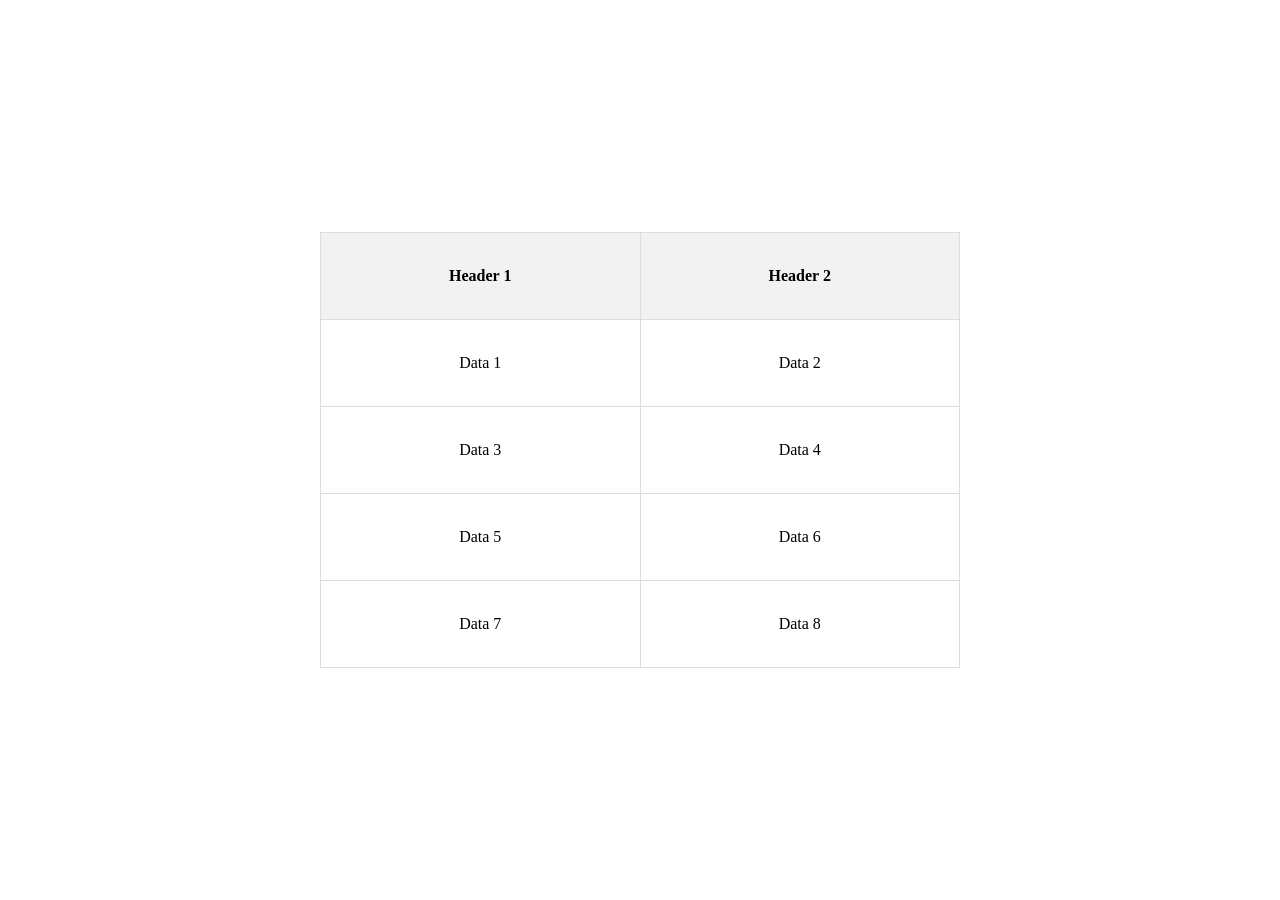
==== Spring/SpbootJPA1-1/src/main/webapp/WEB-INF/views/kiosk.html @ 886afeab "공부 정리" ====
<!DOCTYPE html>
<html>
  <head>
    <title>Box Page</title>
    <link rel="stylesheet" type="text/css" href="kiosk.css" />
  </head>
  <body>
    <table>
      <tr>
        <th>Header 1</th>
        <th>Header 2</th>
      </tr>
      <tr>
        <td>Data 1</td>
        <td>Data 2</td>
      </tr>
      <tr>
        <td>Data 3</td>
        <td>Data 4</td>
      </tr>
      <tr>
        <td>Data 5</td>
        <td>Data 6</td>
      </tr>
      <tr>
        <td>Data 7</td>
        <td>Data 8</td>
      </tr>
    </table>
  </body>
</html>
---- Spring/SpbootJPA1-1/src/main/webapp/WEB-INF/views/kiosk.css ----
body {
  display: flex;
  justify-content: center;
  align-items: center;
  height: 100vh;
  margin: 0;
}

table {
  border-collapse: collapse;
  width: 50%;
  margin: auto;
}

th,
td {
  border: 1px solid #ddd;
  padding: 8px;
  text-align: center;
  width: 200px;
  height: 70px;
}

th {
  background-color: #f2f2f2;
}
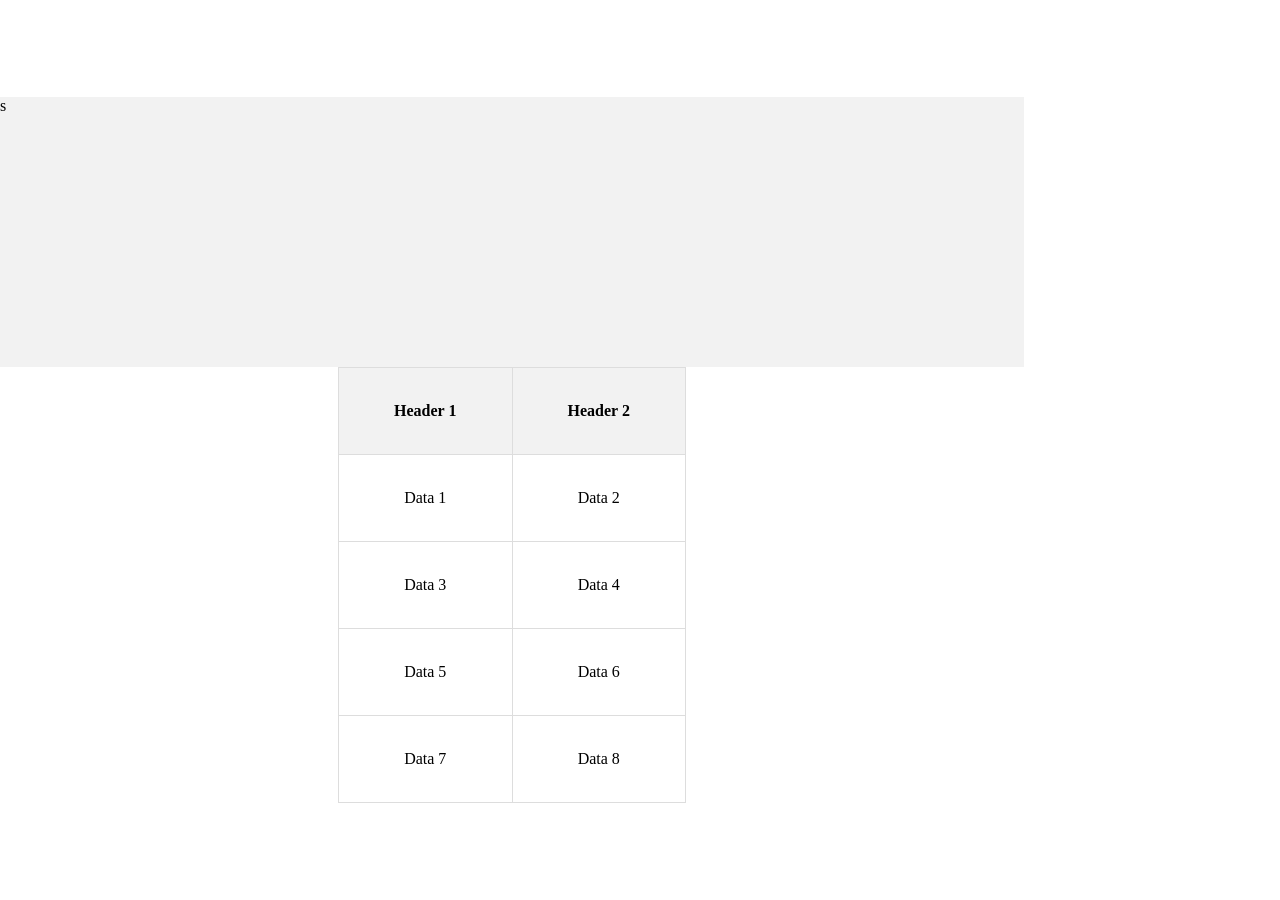
==== commit 408fb8af: "spring" ====
--- a/Spring/SpbootJPA1-1/src/main/webapp/WEB-INF/views/kiosk.html
+++ b/Spring/SpbootJPA1-1/src/main/webapp/WEB-INF/views/kiosk.html
@@ -5,27 +5,30 @@
     <link rel="stylesheet" type="text/css" href="kiosk.css" />
   </head>
   <body>
-    <table>
-      <tr>
-        <th>Header 1</th>
-        <th>Header 2</th>
-      </tr>
-      <tr>
-        <td>Data 1</td>
-        <td>Data 2</td>
-      </tr>
-      <tr>
-        <td>Data 3</td>
-        <td>Data 4</td>
-      </tr>
-      <tr>
-        <td>Data 5</td>
-        <td>Data 6</td>
-      </tr>
-      <tr>
-        <td>Data 7</td>
-        <td>Data 8</td>
-      </tr>
-    </table>
+    <div class="head">s</div>
+    <div>
+      <table>
+        <tr>
+          <th>Header 1</th>
+          <th>Header 2</th>
+        </tr>
+        <tr>
+          <td>Data 1</td>
+          <td>Data 2</td>
+        </tr>
+        <tr>
+          <td>Data 3</td>
+          <td>Data 4</td>
+        </tr>
+        <tr>
+          <td>Data 5</td>
+          <td>Data 6</td>
+        </tr>
+        <tr>
+          <td>Data 7</td>
+          <td>Data 8</td>
+        </tr>
+      </table>
+    </div>
   </body>
 </html>
--- a/Spring/SpbootJPA1-1/src/main/webapp/WEB-INF/views/kiosk.css
+++ b/Spring/SpbootJPA1-1/src/main/webapp/WEB-INF/views/kiosk.css
@@ -4,11 +4,20 @@
   align-items: center;
   height: 100vh;
   margin: 0;
+  flex-direction: column;
+  width: 80%;
+}
+
+.head {
+  width: 100%;
+  height: 30%;
+  background-color: #f2f2f2;
 }
 
 table {
   border-collapse: collapse;
-  width: 50%;
+  width: 80%;
+  height: 80%;
   margin: auto;
 }
 
